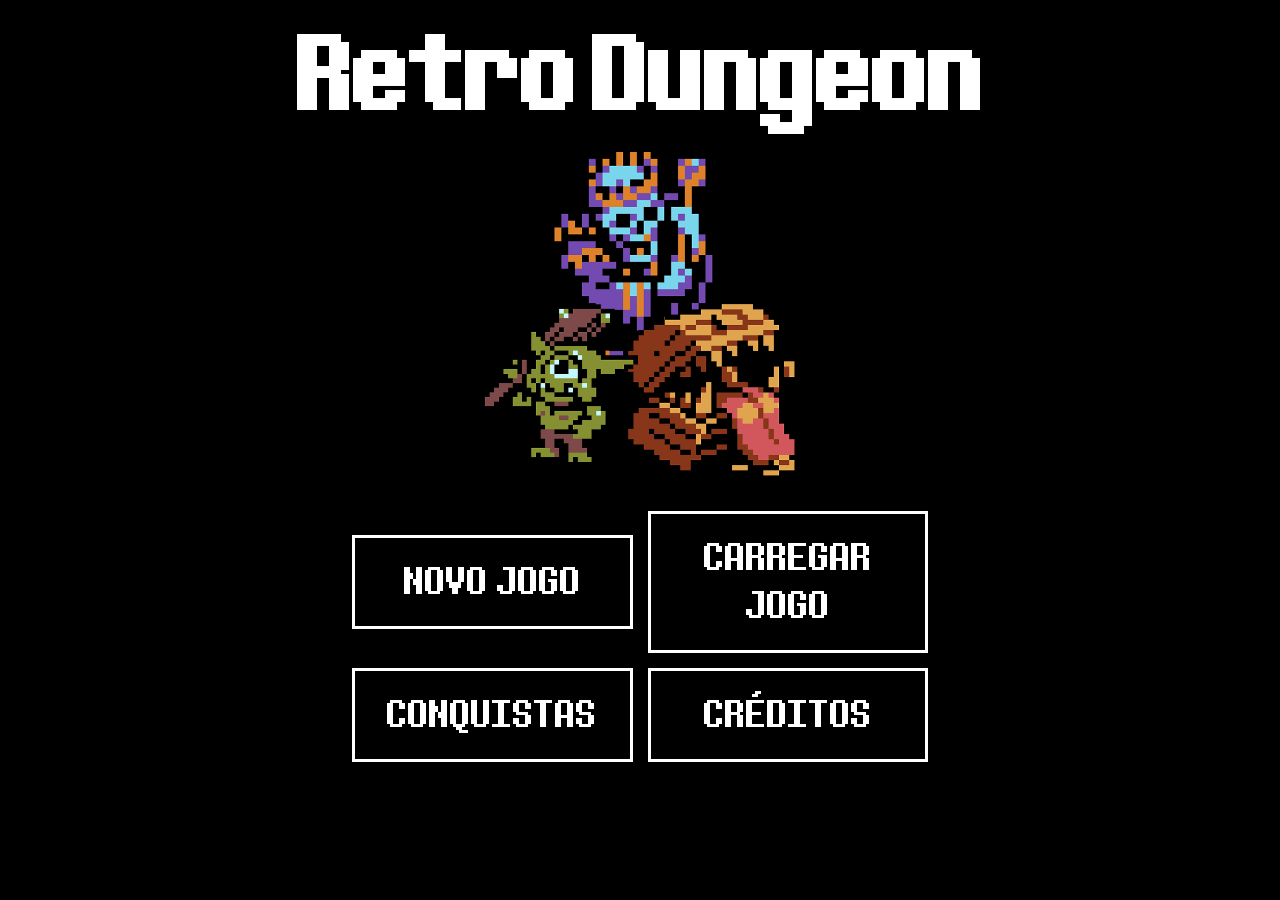
==== index.html @ 28f0d3f3 "fix(FEAT06): ajustar listagem de monstros obtidos pela api" ====
<!DOCTYPE html>
<html lang="pt-BR">

<head>
  <meta charset="UTF-8">
  <meta name="viewport" content="width=device-width, initial-scale=1.0">

  <link rel="stylesheet" href="/css/main.css">
  <link rel="icon" href="/assets/images/icons/favicon.png" type="image/png">

  <title>Retro Dungeon</title>
</head>

<body>
  <main>
    <h1 id="main-title"><div>Retro</div><div>Dungeon</div></h1>
    <img id="main-art" src="/assets/images/main-art.png" alt="Arte Principal">
    <section class="menu">
      <div>
        <a href="/pages/error-loading.html" class="btn" id="btn-new-game">
          NOVO JOGO
        </a>
        <a href="#" class="btn" id="btn-load-game">
          CARREGAR JOGO
        </a>
      </div>
      <div>
        <a href="/pages/achievements.html" class="btn" id="btn-achievements">
        CONQUISTAS
      </a>
      <a href="/pages/credits.html" class="btn" id="btn-credits">
        CRÉDITOS
      </a>
      </div>
    </section>
  </main>
  <script type="module" src="/js/app.js"></script>
</body>

</html>
---- css/main.css ----
* {
  margin: 0;
  padding: 0;
  box-sizing: border-box;
}

:root {
  --red: #f03434;
  --green: #34f05d;
}

@font-face {
  font-family: "Determination";
  src: url("../assets/fonts/determination.ttf") format("truetype");
  font-weight: 400;
}

/* Base */

html,
body {
  background-color: black;
  height: 100%;
}

main {
  background-color: black;
  font-family: "Determination", monospace;
  color: white;
  display: flex;
  flex-direction: column;
  justify-content: center;
  align-items: center;
  gap: 35px;
  padding-top: 40px;
  padding-bottom: 40px;
}

h1#main-title {
  text-align: center;
  font-size: 4em;
  line-height: 80%;
}

h2 {
  text-align: center;
  font-size: 3em;
  margin-top: 70px;
}

img#main-art {
  width: 80%;
}

/* Botões */

.btn {
  text-decoration: none;
  text-align: center;
  background-color: black;
  color: white;
  font-family: "Determination", monospace;
  font-size: 24px;
  padding: 10px 20px;
  border: 3px solid white;
  width: 100%;
  cursor: pointer;
}

.btn:hover {
  opacity: 60%;
}

.btn:disabled {
  opacity: 30%;
  cursor: not-allowed;
}

#btn-back {
  position: absolute;
  top: 15px;
  left: 15px;
  font-size: 18px;
  padding: 10px 20px;
  width: fit-content;
}

.btn-icon {
  display: flex;
  flex-direction: column;
  justify-content: center;
  align-items: center;
  width: fit-content;
  height: fit-content;
  padding: 10px;
}

/* Menu */

.menu {
  display: flex;
  flex-direction: column;
  justify-content: center;
  align-items: center;
  gap: 15px;
  width: 80%;
  margin: auto;
}

.menu div {
  display: flex;
  flex-direction: column;
  justify-content: center;
  align-items: center;
  gap: 15px;
  width: 100%;
}

.icon {
  width: 35px;
  height: 35px;
}

/* TELA DE COMBATE */

#combat-display {
  display: flex;
  flex-direction: column;
  justify-content: center;
  align-items: center;
  gap: 30px;
}

#monster-art {
  width: 60%;
}

/* Modal de resultado */

#result-modal {
  display: none;
  position: fixed;
  inset: 0;
  background-color: rgba(0, 0, 0, 0.88);
  justify-content: center;
  align-items: center;
  flex-direction: column;
  gap: 24px;
  font-family: "Determination", monospace;
  color: white;
  text-align: center;
  z-index: 100;
  padding: 20px;
}

#modal-title {
  font-size: 3.5em;
  line-height: 1;
}

#modal-message {
  font-size: 1.6em;
}

#result-modal .btn {
  width: fit-content;
  padding: 12px 40px;
  font-size: 1.2em;
}

.modal--victory #modal-title {
  color: var(--green);
}

.modal--defeat #modal-title {
  color: var(--red);
}

/* TELA DE PREPARAÇÃO */

.preparation-form {
  width: 80%;
  display: flex;
  flex-direction: column;
  justify-content: center;
  align-items: center;
  gap: 20px;
}

.form-wrapper {
  display: flex;
  flex-direction: column;
  justify-content: center;
  align-items: flex-start;
  gap: 10px;
  width: 100%;
}

label {
  font-size: 24px;
  font-family: "Determination", monospace;
  color: white;
}

.input-container {
  width: 100%;
}

.select-wrapper {
  display: flex;
  flex-direction: row;
  justify-content: center;
  align-items: center;
  gap: 10px;
  width: 100%;
}

.slct {
  border: 3px solid white;
  background-color: black;
  color: white;
  font-family: "Determination", monospace;
  font-size: 24px;
  padding: 10px 20px;
  width: 100%;

  appearance: none;
  -webkit-appearance: none;

  background-image: url("../assets/images/icons/arrow-down.png");
  background-repeat: no-repeat;
  background-position: right 15px center;
  background-size: 25px;

  padding-right: 50px;
}

#spell-description {
  border: 3px solid white;
  text-align: justify;
  padding: 10px 20px;
  font-family: "Determination", monospace;
  color: white;
  line-height: 1.5;
}

#btn-start-combat {
  width: fit-content;
  padding: 10px 50px;
}

#error-message {
  color: var(--red);
  font-size: 1em;
  text-align: center;
  font-family: "Determination", monospace;
}

#error-message[hidden] {
  display: none;
}

/* TELA DE TRANSIÇÃO */

.transition-screen {
  display: none;
  flex-direction: column;
  justify-content: center;
  align-items: center;
  min-height: 100vh;
  gap: 24px;
  font-family: "Determination", monospace;
  color: white;
  text-align: center;
  padding: 20px;
  background-color: black;
}

#loading-screen {
  display: flex;
}

#loading-text {
  font-size: 2.5em;
}

@keyframes ellipsis {
  0% {
    content: "";
  }

  25% {
    content: ".";
  }

  50% {
    content: "..";
  }

  75% {
    content: "...";
  }
}

#loading-text::after {
  content: "";
  display: inline-block;
  width: 1.4em;
  text-align: left;
  animation: ellipsis 1.2s steps(1, end) infinite;
}

#error-title {
  font-size: 3em;
  letter-spacing: 4px;
}

#error-info {
  line-height: 1.9;
}

#error-code {
  color: var(--red);
  font-size: 1.05em;
}

#error-detail {
  font-size: 0.95em;
  opacity: 0.85;
}

#btn-retry {
  margin-top: 8px;
  width: fit-content;
  padding: 12px 40px;
}

@keyframes fadeIn {
  from {
    opacity: 0;
    transform: translateY(10px);
  }

  to {
    opacity: 1;
    transform: translateY(0);
  }
}

.fade-in {
  animation: fadeIn 0.35s ease forwards;
}

/* RESPONSIVIDADE */

@media (min-width: 768px) {
  h1#main-title {
    font-size: 6em;
    display: flex;
    flex-direction: row;
    gap: 15px;
  }

  img#main-art {
    width: 35%;
  }

  .menu div {
    flex-direction: row;
    width: 100%;
  }

  .btn {
    font-size: 36px;
    padding: 20px;
  }

  .hud {
    width: 60%;
  }

  .preparation-form {
    width: 50%;
    gap: 30px;
  }

  #combat-log {
    width: 60%;
  }
}

@media (min-width: 1024px) {
  img#main-art {
    width: 25%;
  }

  .menu {
    width: 45%;
  }

  .form-wrapper {
    flex-direction: row;
    gap: 40px;
  }

  .preparation-form {
    width: 40%;
    gap: 30px;
  }

  #combat-log {
    width: 50%;
  }
}
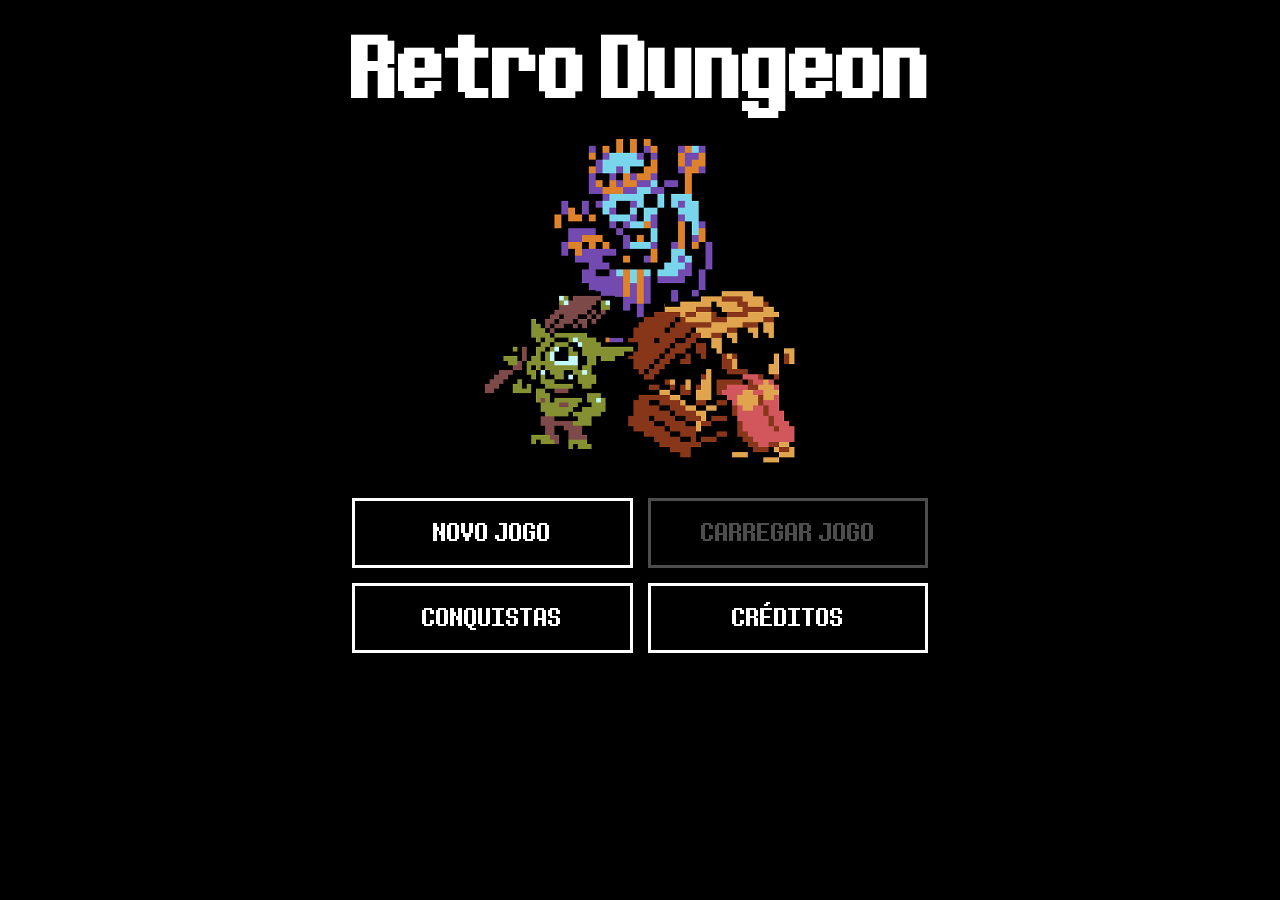
==== commit 3e8350fe: "feat(FEAT22): adicionar a funcionalidade de carregar um jogo salvo na memória e retomar o combate" ====
--- a/index.html
+++ b/index.html
@@ -13,28 +13,38 @@
 
 <body>
   <main>
-    <h1 id="main-title"><div>Retro</div><div>Dungeon</div></h1>
+    <h1 id="main-title">
+      <div>Retro</div>
+      <div>Dungeon</div>
+    </h1>
     <img id="main-art" src="/assets/images/main-art.png" alt="Arte Principal">
     <section class="menu">
       <div>
         <a href="/pages/error-loading.html" class="btn" id="btn-new-game">
           NOVO JOGO
         </a>
-        <a href="#" class="btn" id="btn-load-game">
+        <button class="btn" id="btn-load-game">
           CARREGAR JOGO
-        </a>
+        </button>
       </div>
       <div>
         <a href="/pages/achievements.html" class="btn" id="btn-achievements">
-        CONQUISTAS
-      </a>
-      <a href="/pages/credits.html" class="btn" id="btn-credits">
-        CRÉDITOS
-      </a>
+          CONQUISTAS
+        </a>
+        <a href="/pages/credits.html" class="btn" id="btn-credits">
+          CRÉDITOS
+        </a>
       </div>
     </section>
   </main>
-  <script type="module" src="/js/app.js"></script>
+  <script type="module" src="/js/pages/index.js"></script>
+  <script>
+    if ("serviceWorker" in navigator) {
+      navigator.serviceWorker.register("/sw.js")
+        .then(() => console.log("Service Worker registrado"))
+        .catch(err => console.error("Erro ao registrar SW:", err));
+    }
+  </script>
 </body>
 
 </html>
--- a/css/main.css
+++ b/css/main.css
@@ -48,7 +48,7 @@
   margin-top: 70px;
 }
 
-img#main-art {
+#main-art {
   width: 80%;
 }
 
@@ -65,6 +65,10 @@
   border: 3px solid white;
   width: 100%;
   cursor: pointer;
+
+  display: flex;
+  justify-content: center;
+  align-items: center;
 }
 
 .btn:hover {
@@ -93,6 +97,7 @@
   width: fit-content;
   height: fit-content;
   padding: 10px;
+  flex-shrink: 0;
 }
 
 /* Menu */
@@ -111,7 +116,7 @@
   display: flex;
   flex-direction: column;
   justify-content: center;
-  align-items: center;
+  align-items: stretch;
   gap: 15px;
   width: 100%;
 }
@@ -135,45 +140,46 @@
   width: 60%;
 }
 
-/* Modal de resultado */
-
-#result-modal {
+#menu-log-wrapper {
+  width: 100%;
+  height: 100%;
+  display: flex;
+  flex-direction: column;
+  justify-content: center;
+  align-items: center;
+  gap: 15px;
+}
+
+#spell-surrender-wrapper {
+  position: relative;
+  width: 100%;
+  display: flex;
+}
+
+#spell-surrender-wrapper .btn {
+  flex: 1;
+}
+
+.spell-cooldown-counter {
+  position: absolute;
+  top: -10px;
+  left: -10px;
+  background-color: var(--red);
+  color: white;
+  font-family: "Determination", monospace;
+  font-size: 0.85em;
+  width: 28px;
+  height: 28px;
+  display: flex;
+  justify-content: center;
+  align-items: center;
+  border: 2px solid white;
+  z-index: 10;
+  pointer-events: none;
+}
+
+.spell-cooldown-counter[hidden] {
   display: none;
-  position: fixed;
-  inset: 0;
-  background-color: rgba(0, 0, 0, 0.88);
-  justify-content: center;
-  align-items: center;
-  flex-direction: column;
-  gap: 24px;
-  font-family: "Determination", monospace;
-  color: white;
-  text-align: center;
-  z-index: 100;
-  padding: 20px;
-}
-
-#modal-title {
-  font-size: 3.5em;
-  line-height: 1;
-}
-
-#modal-message {
-  font-size: 1.6em;
-}
-
-#result-modal .btn {
-  width: fit-content;
-  padding: 12px 40px;
-  font-size: 1.2em;
-}
-
-.modal--victory #modal-title {
-  color: var(--green);
-}
-
-.modal--defeat #modal-title {
-  color: var(--red);
 }
 
 /* TELA DE PREPARAÇÃO */
@@ -220,9 +226,10 @@
   background-color: black;
   color: white;
   font-family: "Determination", monospace;
-  font-size: 24px;
+  font-size: 14px;
   padding: 10px 20px;
   width: 100%;
+  min-width: 0;
 
   appearance: none;
   -webkit-appearance: none;
@@ -237,6 +244,7 @@
 
 #spell-description {
   border: 3px solid white;
+  width: 100%;
   text-align: justify;
   padding: 10px 20px;
   font-family: "Determination", monospace;
@@ -351,28 +359,114 @@
   animation: fadeIn 0.35s ease forwards;
 }
 
+/* PÁGINA DE VITÓRIA E DERROTA */
+
+.result-screen {
+  display: flex;
+  flex-direction: column;
+  justify-content: center;
+  align-items: center;
+  gap: 40px;
+  min-height: 100vh;
+  padding: 40px 20px;
+}
+
+.result-header {
+  display: flex;
+  flex-direction: column;
+  align-items: center;
+  gap: 12px;
+}
+
+#result-title {
+  font-size: 4em;
+  letter-spacing: 4px;
+}
+
+#result-title.victory {
+  color: var(--green);
+}
+
+#result-title.defeat {
+  color: var(--red);
+}
+
+#result-subtitle {
+  font-size: 1.15em;
+  text-align: center;
+}
+
+.result-stats {
+  display: flex;
+  flex-direction: column;
+  align-items: center;
+  gap: 8px;
+  font-size: 1em;
+  line-height: 1.8;
+  text-align: center;
+  opacity: 0.9;
+}
+
+.result-monster-name {
+  color: var(--red);
+}
+
+.result-actions {
+  display: flex;
+  flex-direction: column;
+  align-items: center;
+  gap: 15px;
+  width: 80%;
+}
+
+.result-actions .btn {
+  width: 100%;
+}
+
 /* RESPONSIVIDADE */
 
 @media (min-width: 768px) {
   h1#main-title {
-    font-size: 6em;
+    font-size: 5em;
     display: flex;
     flex-direction: row;
     gap: 15px;
   }
 
   img#main-art {
-    width: 35%;
+    width: 45%;
+  }
+
+  .menu {
+    display: grid;
+    grid-template-columns: 1fr 1fr;
+    gap: 15px;
   }
 
   .menu div {
+    display: contents;
+  }
+
+  .btn {
+    font-size: 22px;
+    padding: 16px 20px;
+  }
+
+  .menu-combat {
+    display: flex;
+    flex-direction: column;
+  }
+
+  .menu-combat div {
+    display: flex;
     flex-direction: row;
+    gap: 15px;
     width: 100%;
   }
 
-  .btn {
-    font-size: 36px;
-    padding: 20px;
+  .menu-combat .btn {
+    font-size: 20px;
+    padding: 14px 12px;
   }
 
   .hud {
@@ -384,8 +478,21 @@
     gap: 30px;
   }
 
-  #combat-log {
-    width: 60%;
+  .slct {
+    font-size: 22px;
+  }
+
+  #menu-log-wrapper {
+    width: 80%;
+    height: 100%;
+    display: flex;
+    flex-direction: row;
+    justify-content: space-between;
+    align-items: center;
+  }
+
+  #result-title {
+    font-size: 5em;
   }
 }
 
@@ -399,7 +506,7 @@
   }
 
   .form-wrapper {
-    flex-direction: row;
+    flex-direction: column;
     gap: 40px;
   }
 
@@ -408,7 +515,24 @@
     gap: 30px;
   }
 
-  #combat-log {
-    width: 50%;
+  .btn {
+    font-size: 24px;
+  }
+
+  .menu-combat .btn {
+    font-size: 22px;
+  }
+
+  .slct {
+    font-size: 24px;
+  }
+
+  #menu-log-wrapper {
+    width: 55%;
+    height: 100%;
+    display: flex;
+    flex-direction: row;
+    justify-content: space-between;
+    align-items: center;
   }
 }
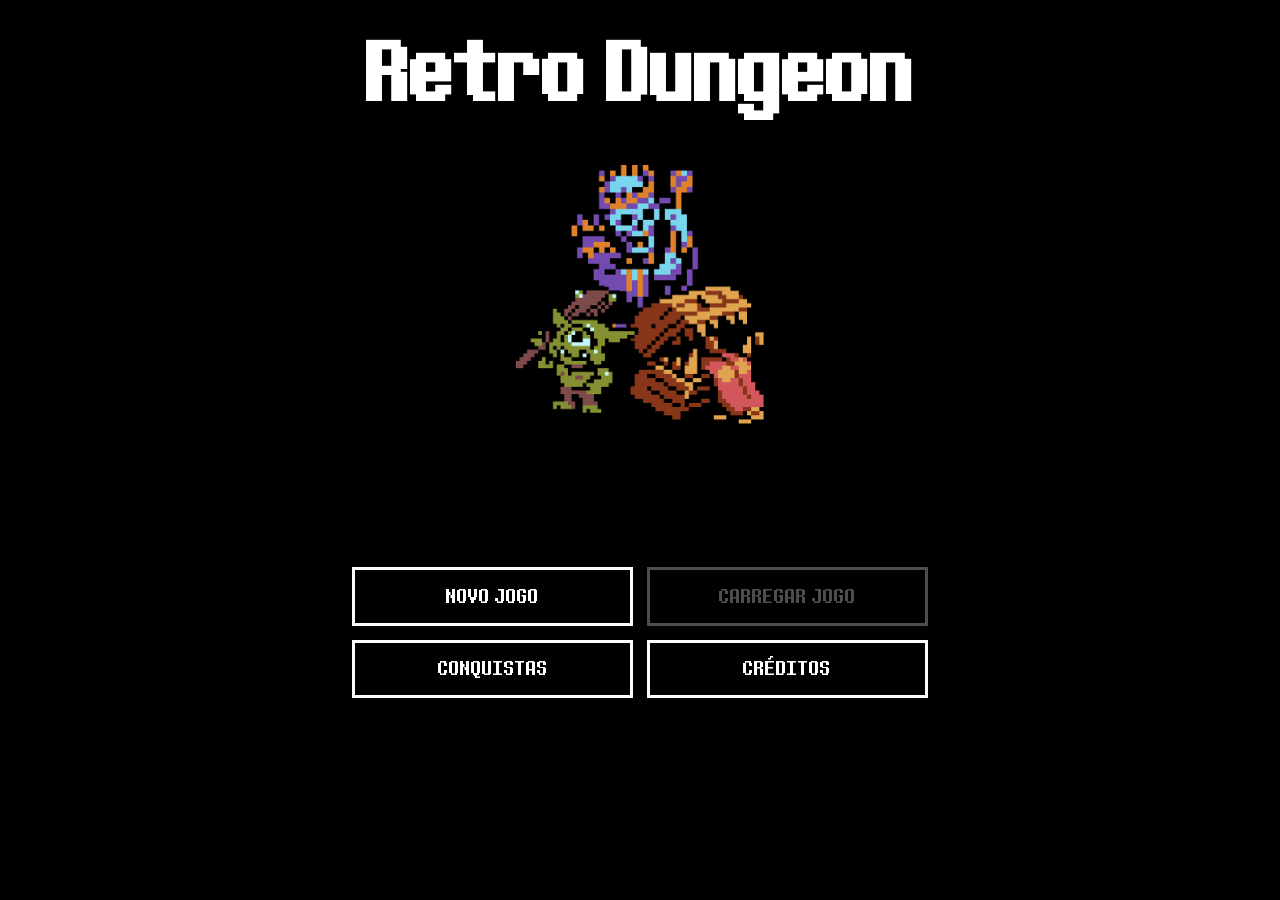
==== commit 172ee232: "feat(FEAT24): adicionar músicas de fundo nas páginas inicial, preparação e combate" ====
--- a/index.html
+++ b/index.html
@@ -37,6 +37,7 @@
       </div>
     </section>
   </main>
+  <script type="module" src="/libs/howler.min.js"></script>
   <script type="module" src="/js/pages/index.js"></script>
   <script>
     if ("serviceWorker" in navigator) {
--- a/css/main.css
+++ b/css/main.css
@@ -21,6 +21,7 @@
 body {
   background-color: black;
   height: 100%;
+  overflow: hidden;
 }
 
 main {
@@ -31,25 +32,29 @@
   flex-direction: column;
   justify-content: center;
   align-items: center;
-  gap: 35px;
-  padding-top: 40px;
-  padding-bottom: 40px;
+  gap: 3.5vh;
+  padding-top: 2vh;
+  padding-bottom: 10vh;
+  height: 100vh;
+  overflow: hidden;
 }
 
 h1#main-title {
   text-align: center;
-  font-size: 4em;
+  font-size: clamp(2.9em, 5vw, 3em);
   line-height: 80%;
+  margin-top: 3vh;
 }
 
 h2 {
   text-align: center;
-  font-size: 3em;
-  margin-top: 70px;
+  font-size: clamp(2em, 5vw, 3em);
+  margin-top: 7vh;
 }
 
 #main-art {
-  width: 80%;
+  width: clamp(40%, 65vw, 65%);
+  margin-top: 3vh;
 }
 
 /* Botões */
@@ -60,8 +65,8 @@
   background-color: black;
   color: white;
   font-family: "Determination", monospace;
-  font-size: 24px;
-  padding: 10px 20px;
+  font-size: clamp(14px, 2vw, 18px);
+  padding: 1.2vh 2vw;
   border: 3px solid white;
   width: 100%;
   cursor: pointer;
@@ -82,10 +87,10 @@
 
 #btn-back {
   position: absolute;
-  top: 15px;
-  left: 15px;
-  font-size: 18px;
-  padding: 10px 20px;
+  top: 1.5vh;
+  left: 1.5vw;
+  font-size: clamp(14px, 2vw, 18px);
+  padding: 1vh 2vw;
   width: fit-content;
 }
 
@@ -96,7 +101,7 @@
   align-items: center;
   width: fit-content;
   height: fit-content;
-  padding: 10px;
+  padding: 1vh;
   flex-shrink: 0;
 }
 
@@ -107,7 +112,7 @@
   flex-direction: column;
   justify-content: center;
   align-items: center;
-  gap: 15px;
+  gap: 1.5vh;
   width: 80%;
   margin: auto;
 }
@@ -117,13 +122,13 @@
   flex-direction: column;
   justify-content: center;
   align-items: stretch;
-  gap: 15px;
+  gap: 1.5vh;
   width: 100%;
 }
 
 .icon {
-  width: 35px;
-  height: 35px;
+  width: clamp(28px, 3.5vw, 35px);
+  height: clamp(28px, 3.5vw, 35px);
 }
 
 /* TELA DE COMBATE */
@@ -133,21 +138,28 @@
   flex-direction: column;
   justify-content: center;
   align-items: center;
-  gap: 30px;
+  gap: clamp(6px, 1.2vh, 14px);
+  width: 100%;
+  flex: 1 1 auto;
+  min-height: 0;
+  overflow: hidden;
 }
 
 #monster-art {
-  width: 60%;
+  width: clamp(25%, 40vw, 45%);
+  max-height: 28vh;
+  object-fit: contain;
+  flex-shrink: 1;
 }
 
 #menu-log-wrapper {
   width: 100%;
-  height: 100%;
-  display: flex;
-  flex-direction: column;
-  justify-content: center;
-  align-items: center;
-  gap: 15px;
+  display: flex;
+  flex-direction: column;
+  justify-content: center;
+  align-items: center;
+  gap: clamp(6px, 1.5vh, 15px);
+  flex-shrink: 0;
 }
 
 #spell-surrender-wrapper {
@@ -162,14 +174,14 @@
 
 .spell-cooldown-counter {
   position: absolute;
-  top: -10px;
-  left: -10px;
+  top: -1vh;
+  left: -1vw;
   background-color: var(--red);
   color: white;
   font-family: "Determination", monospace;
-  font-size: 0.85em;
-  width: 28px;
-  height: 28px;
+  font-size: clamp(0.7em, 1.5vw, 0.85em);
+  width: clamp(22px, 2.8vw, 28px);
+  height: clamp(22px, 2.8vw, 28px);
   display: flex;
   justify-content: center;
   align-items: center;
@@ -190,7 +202,8 @@
   flex-direction: column;
   justify-content: center;
   align-items: center;
-  gap: 20px;
+  gap: 2vh;
+  overflow: hidden;
 }
 
 .form-wrapper {
@@ -198,12 +211,12 @@
   flex-direction: column;
   justify-content: center;
   align-items: flex-start;
-  gap: 10px;
+  gap: 1vh;
   width: 100%;
 }
 
 label {
-  font-size: 24px;
+  font-size: clamp(18px, 2.5vw, 24px);
   font-family: "Determination", monospace;
   color: white;
 }
@@ -217,7 +230,7 @@
   flex-direction: row;
   justify-content: center;
   align-items: center;
-  gap: 10px;
+  gap: 1vw;
   width: 100%;
 }
 
@@ -226,8 +239,8 @@
   background-color: black;
   color: white;
   font-family: "Determination", monospace;
-  font-size: 14px;
-  padding: 10px 20px;
+  font-size: clamp(12px, 1.8vw, 14px);
+  padding: 1vh 2vw;
   width: 100%;
   min-width: 0;
 
@@ -236,17 +249,17 @@
 
   background-image: url("../assets/images/icons/arrow-down.png");
   background-repeat: no-repeat;
-  background-position: right 15px center;
-  background-size: 25px;
-
-  padding-right: 50px;
+  background-position: right 1.5vw center;
+  background-size: clamp(18px, 2.5vw, 25px);
+
+  padding-right: 4vw;
 }
 
 #spell-description {
   border: 3px solid white;
   width: 100%;
   text-align: justify;
-  padding: 10px 20px;
+  padding: 1vh 2vw;
   font-family: "Determination", monospace;
   color: white;
   line-height: 1.5;
@@ -254,7 +267,7 @@
 
 #btn-start-combat {
   width: fit-content;
-  padding: 10px 50px;
+  padding: 1vh 5vw;
 }
 
 #error-message {
@@ -268,6 +281,11 @@
   display: none;
 }
 
+#random-spell, #random-monster {
+  aspect-ratio: 1 / 1;
+  padding: 1vh;
+}
+
 /* TELA DE TRANSIÇÃO */
 
 .transition-screen {
@@ -275,13 +293,14 @@
   flex-direction: column;
   justify-content: center;
   align-items: center;
-  min-height: 100vh;
-  gap: 24px;
-  font-family: "Determination", monospace;
-  color: white;
-  text-align: center;
-  padding: 20px;
+  height: 100vh;
+  gap: 2.5vh;
+  font-family: "Determination", monospace;
+  color: white;
+  text-align: center;
+  padding: 2vh 4vw;
   background-color: black;
+  overflow: hidden;
 }
 
 #loading-screen {
@@ -289,7 +308,7 @@
 }
 
 #loading-text {
-  font-size: 2.5em;
+  font-size: clamp(1.8em, 4vw, 2.5em);
 }
 
 @keyframes ellipsis {
@@ -319,8 +338,8 @@
 }
 
 #error-title {
-  font-size: 3em;
-  letter-spacing: 4px;
+  font-size: clamp(2em, 5vw, 3em);
+  letter-spacing: 0.4vw;
 }
 
 #error-info {
@@ -338,9 +357,9 @@
 }
 
 #btn-retry {
-  margin-top: 8px;
+  margin-top: 1vh;
   width: fit-content;
-  padding: 12px 40px;
+  padding: 1.2vh 4vw;
 }
 
 @keyframes fadeIn {
@@ -366,21 +385,22 @@
   flex-direction: column;
   justify-content: center;
   align-items: center;
-  gap: 40px;
-  min-height: 100vh;
-  padding: 40px 20px;
+  gap: 4vh;
+  padding: 8vh 4vw;
+  height: 100vh;
+  overflow: hidden;
 }
 
 .result-header {
   display: flex;
   flex-direction: column;
   align-items: center;
-  gap: 12px;
+  gap: 1.2vh;
 }
 
 #result-title {
-  font-size: 4em;
-  letter-spacing: 4px;
+  font-size: clamp(2.5em, 6vw, 4em);
+  letter-spacing: 0.4vw;
 }
 
 #result-title.victory {
@@ -392,7 +412,7 @@
 }
 
 #result-subtitle {
-  font-size: 1.15em;
+  font-size: clamp(0.9em, 1.5vw, 1.15em);
   text-align: center;
 }
 
@@ -400,7 +420,7 @@
   display: flex;
   flex-direction: column;
   align-items: center;
-  gap: 8px;
+  gap: 0.8vh;
   font-size: 1em;
   line-height: 1.8;
   text-align: center;
@@ -415,7 +435,7 @@
   display: flex;
   flex-direction: column;
   align-items: center;
-  gap: 15px;
+  gap: 1.5vh;
   width: 80%;
 }
 
@@ -427,20 +447,20 @@
 
 @media (min-width: 768px) {
   h1#main-title {
-    font-size: 5em;
+    font-size: clamp(3.9em, 6vw, 5em);
     display: flex;
     flex-direction: row;
-    gap: 15px;
+    gap: 1.5vw;
   }
 
   img#main-art {
-    width: 45%;
+    width: clamp(30%, 45vw, 45%);
   }
 
   .menu {
     display: grid;
     grid-template-columns: 1fr 1fr;
-    gap: 15px;
+    gap: 1.5vh;
   }
 
   .menu div {
@@ -448,8 +468,8 @@
   }
 
   .btn {
-    font-size: 22px;
-    padding: 16px 20px;
+    font-size: clamp(16px, 2.2vw, 22px);
+    padding: 1.6vh 2vw;
   }
 
   .menu-combat {
@@ -460,13 +480,13 @@
   .menu-combat div {
     display: flex;
     flex-direction: row;
-    gap: 15px;
+    gap: 1.5vw;
     width: 100%;
   }
 
   .menu-combat .btn {
-    font-size: 20px;
-    padding: 14px 12px;
+    font-size: clamp(16px, 2vw, 20px);
+    padding: 1.4vh 1.2vw;
   }
 
   .hud {
@@ -474,31 +494,34 @@
   }
 
   .preparation-form {
-    width: 50%;
-    gap: 30px;
+    width: 70%;
+    gap: 3vh;
   }
 
   .slct {
-    font-size: 22px;
+    font-size: clamp(16px, 2.2vw, 22px);
   }
 
   #menu-log-wrapper {
     width: 80%;
-    height: 100%;
-    display: flex;
     flex-direction: row;
     justify-content: space-between;
     align-items: center;
   }
 
   #result-title {
-    font-size: 5em;
+    font-size: clamp(3em, 6vw, 5em);
   }
 }
 
 @media (min-width: 1024px) {
+  #monster-art {
+    width: clamp(15%, 25vw, 30%);
+    max-height: 32vh;
+  }
+
   img#main-art {
-    width: 25%;
+    width: clamp(20%, 20vw, 30%);
   }
 
   .menu {
@@ -507,30 +530,28 @@
 
   .form-wrapper {
     flex-direction: column;
-    gap: 40px;
+    gap: 4vh;
   }
 
   .preparation-form {
     width: 40%;
-    gap: 30px;
+    gap: 3vh;
   }
 
   .btn {
-    font-size: 24px;
+    font-size: clamp(14px, 1.8vw, 18px);
   }
 
   .menu-combat .btn {
-    font-size: 22px;
+    font-size: clamp(14px, 1.8vw, 18px);
   }
 
   .slct {
-    font-size: 24px;
+    font-size: clamp(18px, 2.4vw, 24px);
   }
 
   #menu-log-wrapper {
     width: 55%;
-    height: 100%;
-    display: flex;
     flex-direction: row;
     justify-content: space-between;
     align-items: center;
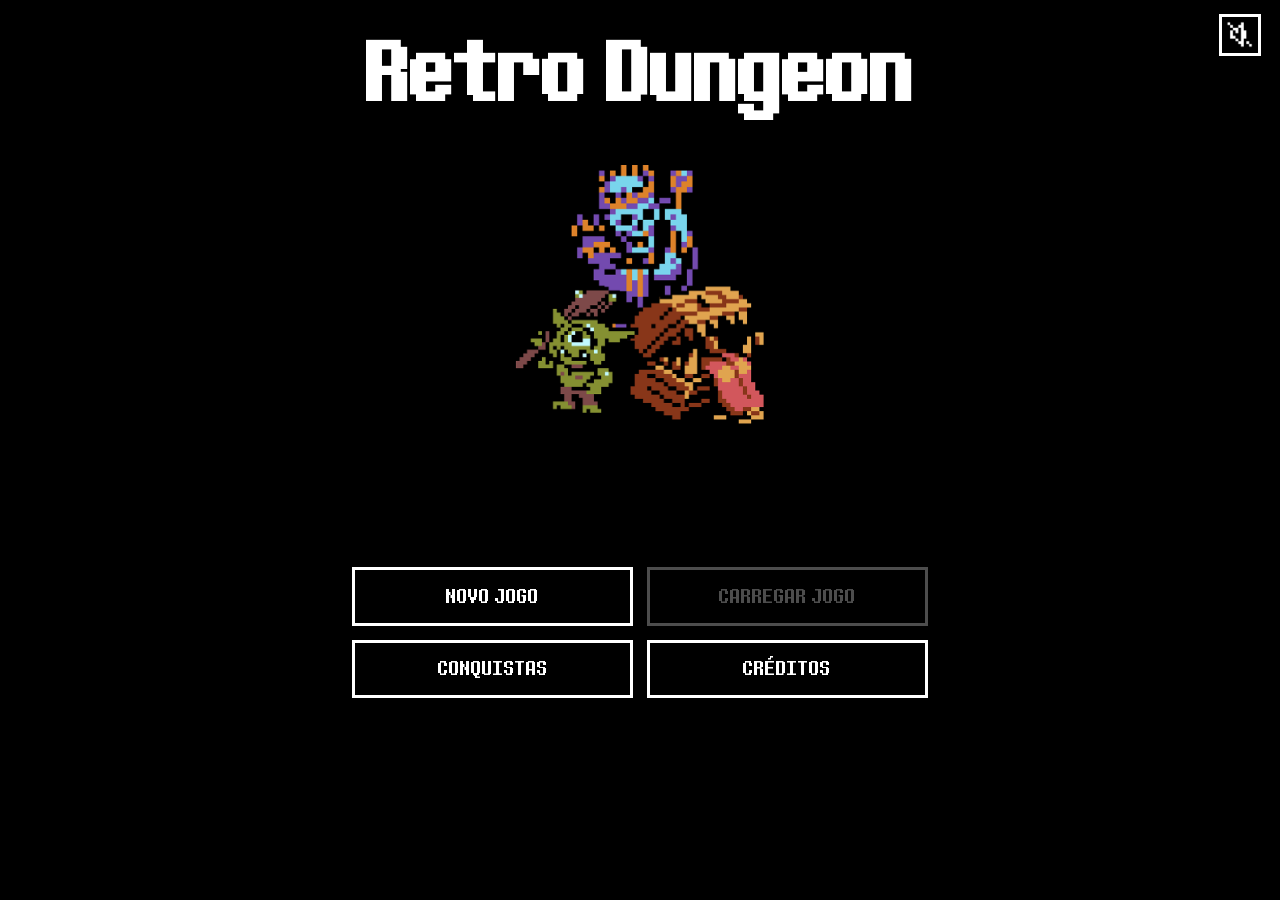
==== commit 3dc31844: "feat(FEAT24): adicionar botão de mudo às telas com música de fundo" ====
--- a/index.html
+++ b/index.html
@@ -12,6 +12,8 @@
 </head>
 
 <body>
+  <button href="/index.html" class="btn btn-icon" id="btn-mute"><img class="icon" src="/assets/images/icons/sound-muted.png"
+      alt="Mudo"></button>
   <main>
     <h1 id="main-title">
       <div>Retro</div>
--- a/css/main.css
+++ b/css/main.css
@@ -94,6 +94,24 @@
   width: fit-content;
 }
 
+#btn-mute {
+  position: absolute;
+  top: 1.5vh;
+  right: 1.5vw;
+  padding: 0.5vh;
+  width: fit-content;
+  aspect-ratio: 1 / 1;
+}
+
+#btn-mute:disabled {
+  cursor: pointer;
+}
+
+#btn-mute .icon {
+  width: 1.5em;
+  height: 1.5em;
+}
+
 .btn-icon {
   display: flex;
   flex-direction: column;
